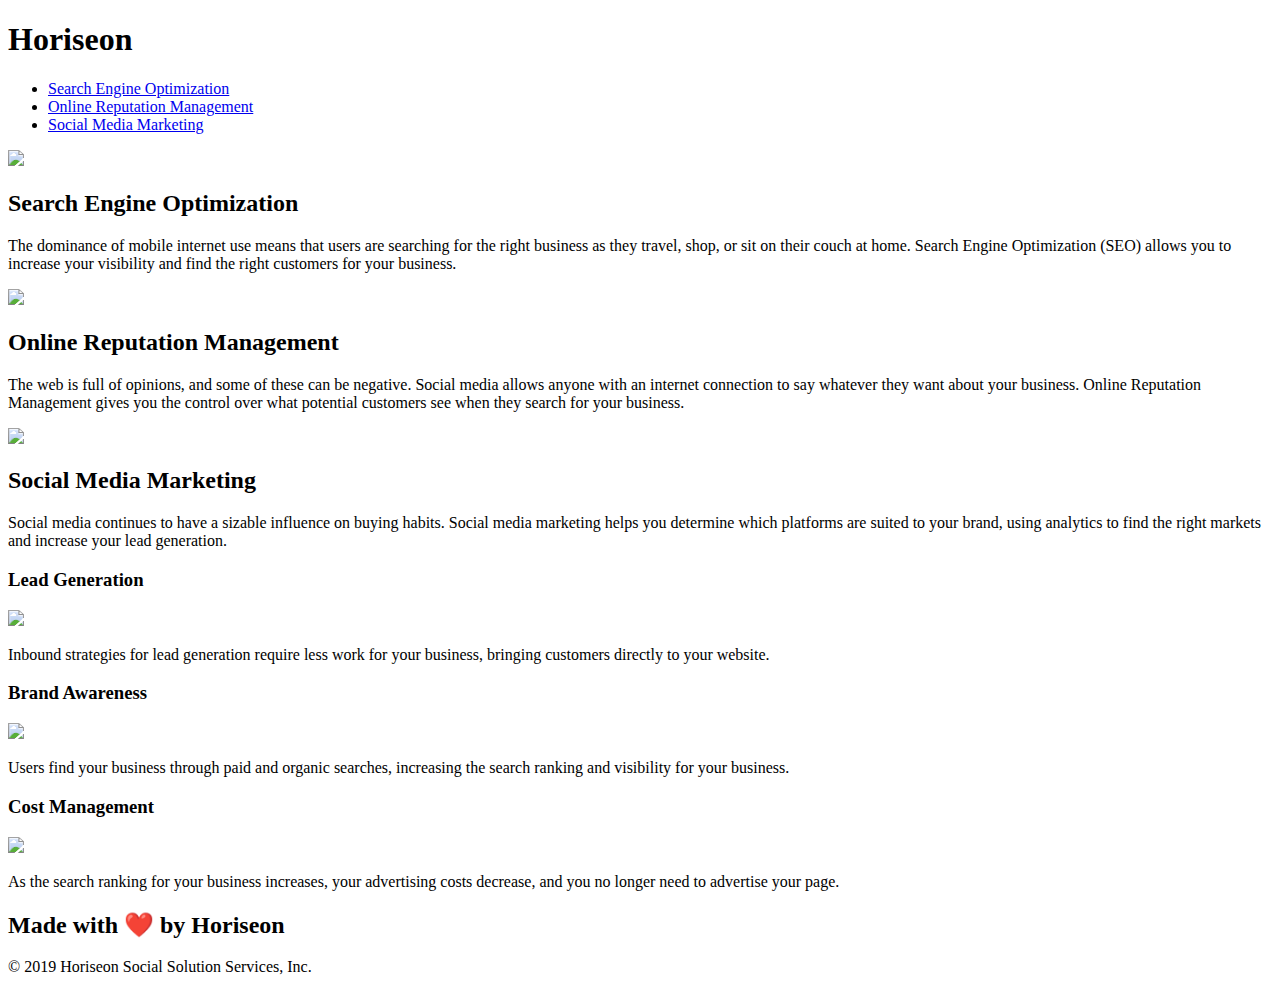
==== Develop/index.html @ c668e1ab "initial cloning of files" ====
<!DOCTYPE html>
<html lang="en-us">

<head>
    <meta charset="UTF-8" />
    <link rel="stylesheet" href="./assets/css/style.css">
    <title>website</title>
</head>

<body>
    <div class="header">
        <h1>Hori<span class="seo">seo</span>n</h1>
        <div>
            <ul>
                <li>
                    <a href="#search-engine-optimization">Search Engine Optimization</a>
                </li>
                <li>
                    <a href="#online-reputation-management">Online Reputation Management</a>
                </li>
                <li>
                    <a href="#social-media-marketing">Social Media Marketing</a>
                </li>
            </ul>
        </div>
    </div>
    <div class="hero"></div>
    <div class="content">
        <div id="search-engine-optimization" class="search-engine-optimization">
            <img src="./assets/images/search-engine-optimization.jpg" class="float-left" />
            <h2>Search Engine Optimization</h2>
            <p>
                The dominance of mobile internet use means that users are searching for the right business as they travel, shop, or sit on their couch at home. Search Engine Optimization (SEO) allows you to increase your visibility and find the right customers for your business.
            </p>
        </div>
        <div id="online-reputation-management" class="online-reputation-management">
            <img src="./assets/images/online-reputation-management.jpg" class="float-right" />
            <h2>Online Reputation Management</h2>
            <p>
                The web is full of opinions, and some of these can be negative. Social media allows anyone with an internet connection to say whatever they want about your business. Online Reputation Management gives you the control over what potential customers see when they search for your business.
            </p>
        </div>
        <div id="social-media-marketing" class="social-media-marketing">
            <img src="./assets/images/social-media-marketing.jpg" class="float-left" />
            <h2>Social Media Marketing</h2>
            <p>
                Social media continues to have a sizable influence on buying habits. Social media marketing helps you determine which platforms are suited to your brand, using analytics to find the right markets and increase your lead generation.
            </p>
        </div>
    </div>
    <div class="benefits">
        <div class="benefit-lead">
            <h3>Lead Generation</h3>
            <img src="./assets/images/lead-generation.png" />
            <p>
                Inbound strategies for lead generation require less work for your business, bringing customers directly to your website.
            </p>
        </div>
        <div class="benefit-brand">
            <h3>Brand Awareness</h3>
            <img src="./assets/images/brand-awareness.png" />
            <p>
                Users find your business through paid and organic searches, increasing the search ranking and visibility for your business.
            </p>
        </div>
        <div class="benefit-cost">
            <h3>Cost Management</h3>
            <img src="./assets/images/cost-management.png"></img>
            <p>
                As the search ranking for your business increases, your advertising costs decrease, and you no longer need to advertise your page.
            </p>
        </div>
    </div>
    <div class="footer">
        <h2>Made with ❤️️ by Horiseon</h2>
        <p>
            &copy; 2019 Horiseon Social Solution Services, Inc.
        </p>
    </div>
</body>

</html>
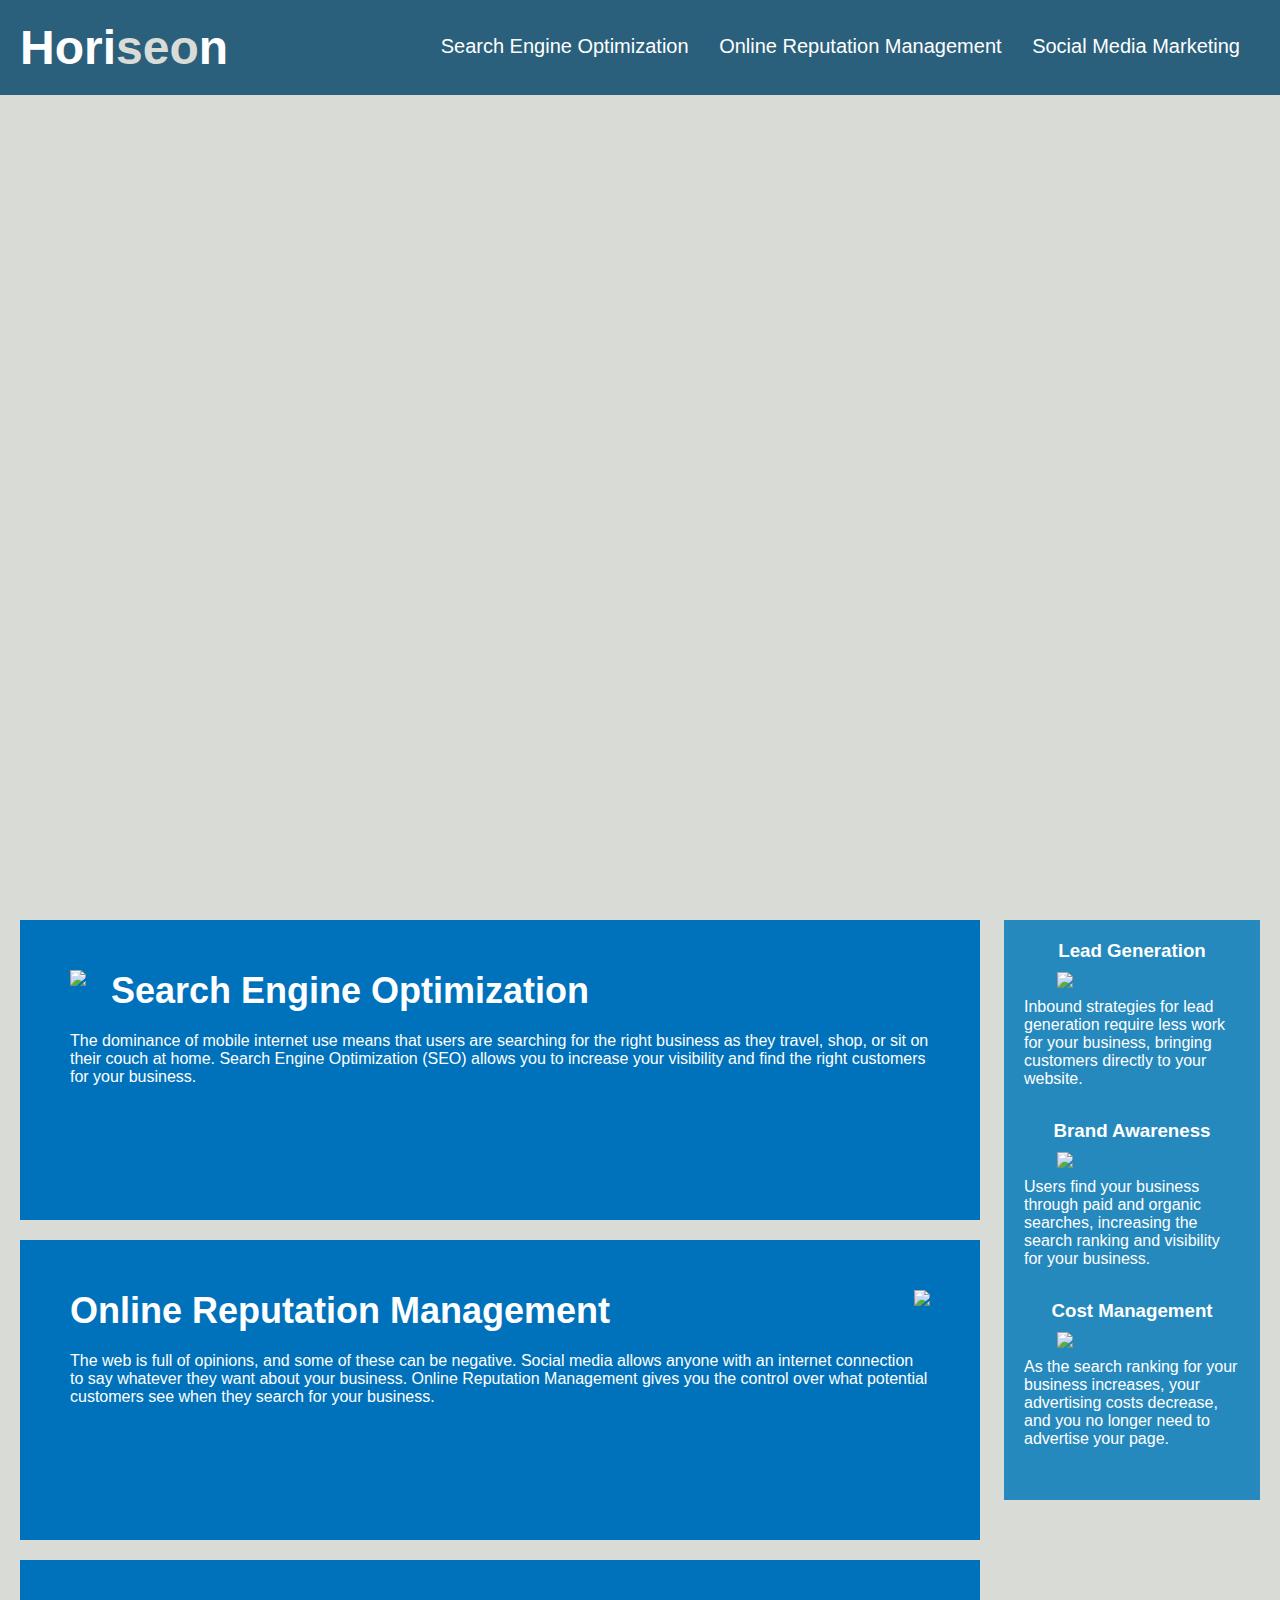
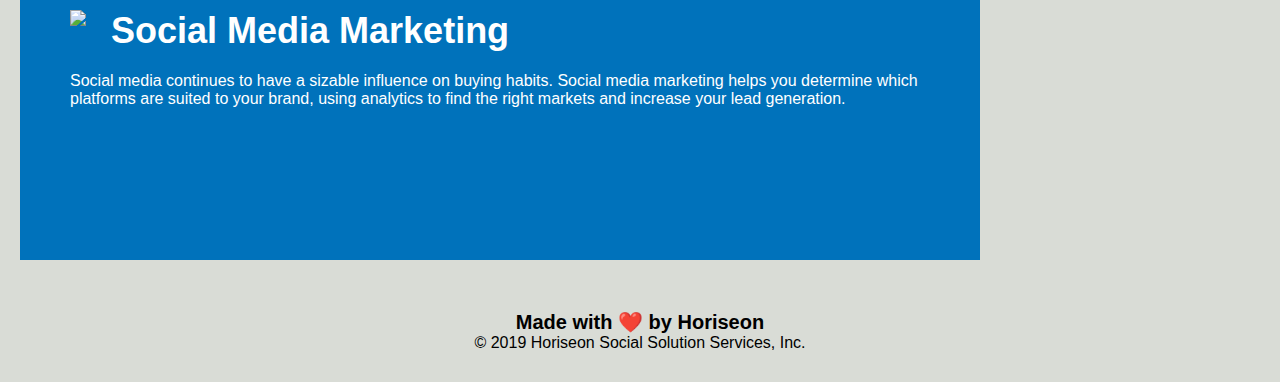
==== commit bd5504a4: "Consolidate Content section style properties" ====
--- a/Develop/index.html
+++ b/Develop/index.html
@@ -4,14 +4,17 @@
 <head>
     <meta charset="UTF-8" />
     <link rel="stylesheet" href="./assets/css/style.css">
-    <title>website</title>
+    <title>Horiseon</title>
 </head>
 
 <body>
+    <!-- header navigation -->
     <div class="header">
         <h1>Hori<span class="seo">seo</span>n</h1>
         <div>
+            <!-- navigation unordered list-->
             <ul>
+                <!-- Navigation Links-->
                 <li>
                     <a href="#search-engine-optimization">Search Engine Optimization</a>
                 </li>
@@ -24,23 +27,27 @@
             </ul>
         </div>
     </div>
+
+    <!-- Hero placement, content handled in css-->
     <div class="hero"></div>
+
+    <!-- Content section explaining what we do -->
     <div class="content">
-        <div id="search-engine-optimization" class="search-engine-optimization">
+        <div id="search-engine-optimization" class="content-section">
             <img src="./assets/images/search-engine-optimization.jpg" class="float-left" />
             <h2>Search Engine Optimization</h2>
             <p>
                 The dominance of mobile internet use means that users are searching for the right business as they travel, shop, or sit on their couch at home. Search Engine Optimization (SEO) allows you to increase your visibility and find the right customers for your business.
             </p>
         </div>
-        <div id="online-reputation-management" class="online-reputation-management">
+        <div id="online-reputation-management" class="content-section">
             <img src="./assets/images/online-reputation-management.jpg" class="float-right" />
             <h2>Online Reputation Management</h2>
             <p>
                 The web is full of opinions, and some of these can be negative. Social media allows anyone with an internet connection to say whatever they want about your business. Online Reputation Management gives you the control over what potential customers see when they search for your business.
             </p>
         </div>
-        <div id="social-media-marketing" class="social-media-marketing">
+        <div id="social-media-marketing" class="content-section">
             <img src="./assets/images/social-media-marketing.jpg" class="float-left" />
             <h2>Social Media Marketing</h2>
             <p>
@@ -48,6 +55,8 @@
             </p>
         </div>
     </div>
+
+    <!-- Benefits right side bar -->
     <div class="benefits">
         <div class="benefit-lead">
             <h3>Lead Generation</h3>
@@ -71,6 +80,8 @@
             </p>
         </div>
     </div>
+
+    <!-- Footer -->
     <div class="footer">
         <h2>Made with ❤️️ by Horiseon</h2>
         <p>
--- a/Develop/assets/css/style.css
+++ b/Develop/assets/css/style.css
@@ -0,0 +1,180 @@
+* {
+    box-sizing: border-box;
+    padding: 0;
+    margin: 0;
+}
+
+/* Body Styles */
+body {
+    background-color: #d9dcd6;
+}
+
+a {
+    color: #ffffff;
+    text-decoration: none;
+}
+
+p {
+    font-size: 16px;
+}
+
+/* End Body Styles */
+
+/* Header styles */
+.header {
+    padding: 20px;
+    font-family: 'Trebuchet MS', 'Lucida Sans Unicode', 'Lucida Grande', 'Lucida Sans', Arial, sans-serif;
+    background-color: #2a607c;
+    color: #ffffff;
+}
+
+.header h1 {
+    display: inline-block;
+    font-size: 48px;
+}
+
+.header h1 .seo {
+    color: #d9dcd6;
+}
+
+.header div {
+    padding-top: 15px;
+    margin-right: 20px;
+    float: right;
+    font-family: 'Gill Sans', 'Gill Sans MT', Calibri, 'Trebuchet MS', sans-serif;
+    font-size: 20px;
+}
+
+.header div ul {
+    list-style-type: none;
+}
+
+.header div ul li {
+    display: inline-block;
+    margin-left: 25px;
+}
+/* End Header Styles*/
+
+/* Hero Style */
+.hero {
+    height: 800px;
+    width: 100%;
+    margin-bottom: 25px;
+    background-image: url("../images/digital-marketing-meeting.jpg");
+    background-size: cover;
+    background-position: center;
+}
+/* End Hero Style */
+
+/* Utility styles */
+.float-left {
+    float: left;
+    margin-right: 25px;
+}
+
+.float-right {
+    float: right;
+    margin-left: 25px;
+}
+/*End Utility Styles */
+
+/* Content section style */
+.content {
+    width: 75%;
+    display: inline-block;
+    margin-left: 20px;
+}
+
+.content-section {
+    margin-bottom: 20px;
+    padding: 50px;
+    height: 300px;
+    font-family: 'Gill Sans', 'Gill Sans MT', Calibri, 'Trebuchet MS', sans-serif;
+    background-color: #0072bb;
+    color: #ffffff;
+}
+
+.content-section img {
+    max-height: 200px;
+}
+
+.content-section h2 {
+    margin-bottom: 20px;
+    font-size: 36px;
+}
+/* End Content section Style */
+
+/* Benefits right side bar styles */
+.benefits {
+    margin-right: 20px;
+    padding: 20px;
+    clear: both;
+    float: right;
+    width: 20%;
+    height: 100%;
+    font-family: 'Gill Sans', 'Gill Sans MT', Calibri, 'Trebuchet MS', sans-serif;
+    background-color: #2589bd;
+}
+
+.benefit-lead {
+    margin-bottom: 32px;
+    color: #ffffff;
+}
+
+.benefit-brand {
+    margin-bottom: 32px;
+    color: #ffffff;
+}
+
+.benefit-cost {
+    margin-bottom: 32px;
+    color: #ffffff;
+}
+
+.benefit-lead h3 {
+    margin-bottom: 10px;
+    text-align: center;
+}
+
+.benefit-brand h3 {
+    margin-bottom: 10px;
+    text-align: center;
+}
+
+.benefit-cost h3 {
+    margin-bottom: 10px;
+    text-align: center;
+}
+
+.benefit-lead img {
+    display: block;
+    margin: 10px auto;
+    max-width: 150px;
+}
+
+.benefit-brand img {
+    display: block;
+    margin: 10px auto;
+    max-width: 150px;
+}
+
+.benefit-cost img {
+    display: block;
+    margin: 10px auto;
+    max-width: 150px;
+}
+
+/*End Benefits style */
+
+/* Footer Styles */
+.footer {
+    padding: 30px;
+    clear: both;
+    font-family: 'Trebuchet MS', 'Lucida Sans Unicode', 'Lucida Grande', 'Lucida Sans', Arial, sans-serif;
+    text-align: center;
+}
+
+.footer h2 {
+    font-size: 20px;
+}
+/* End Footer Styles */
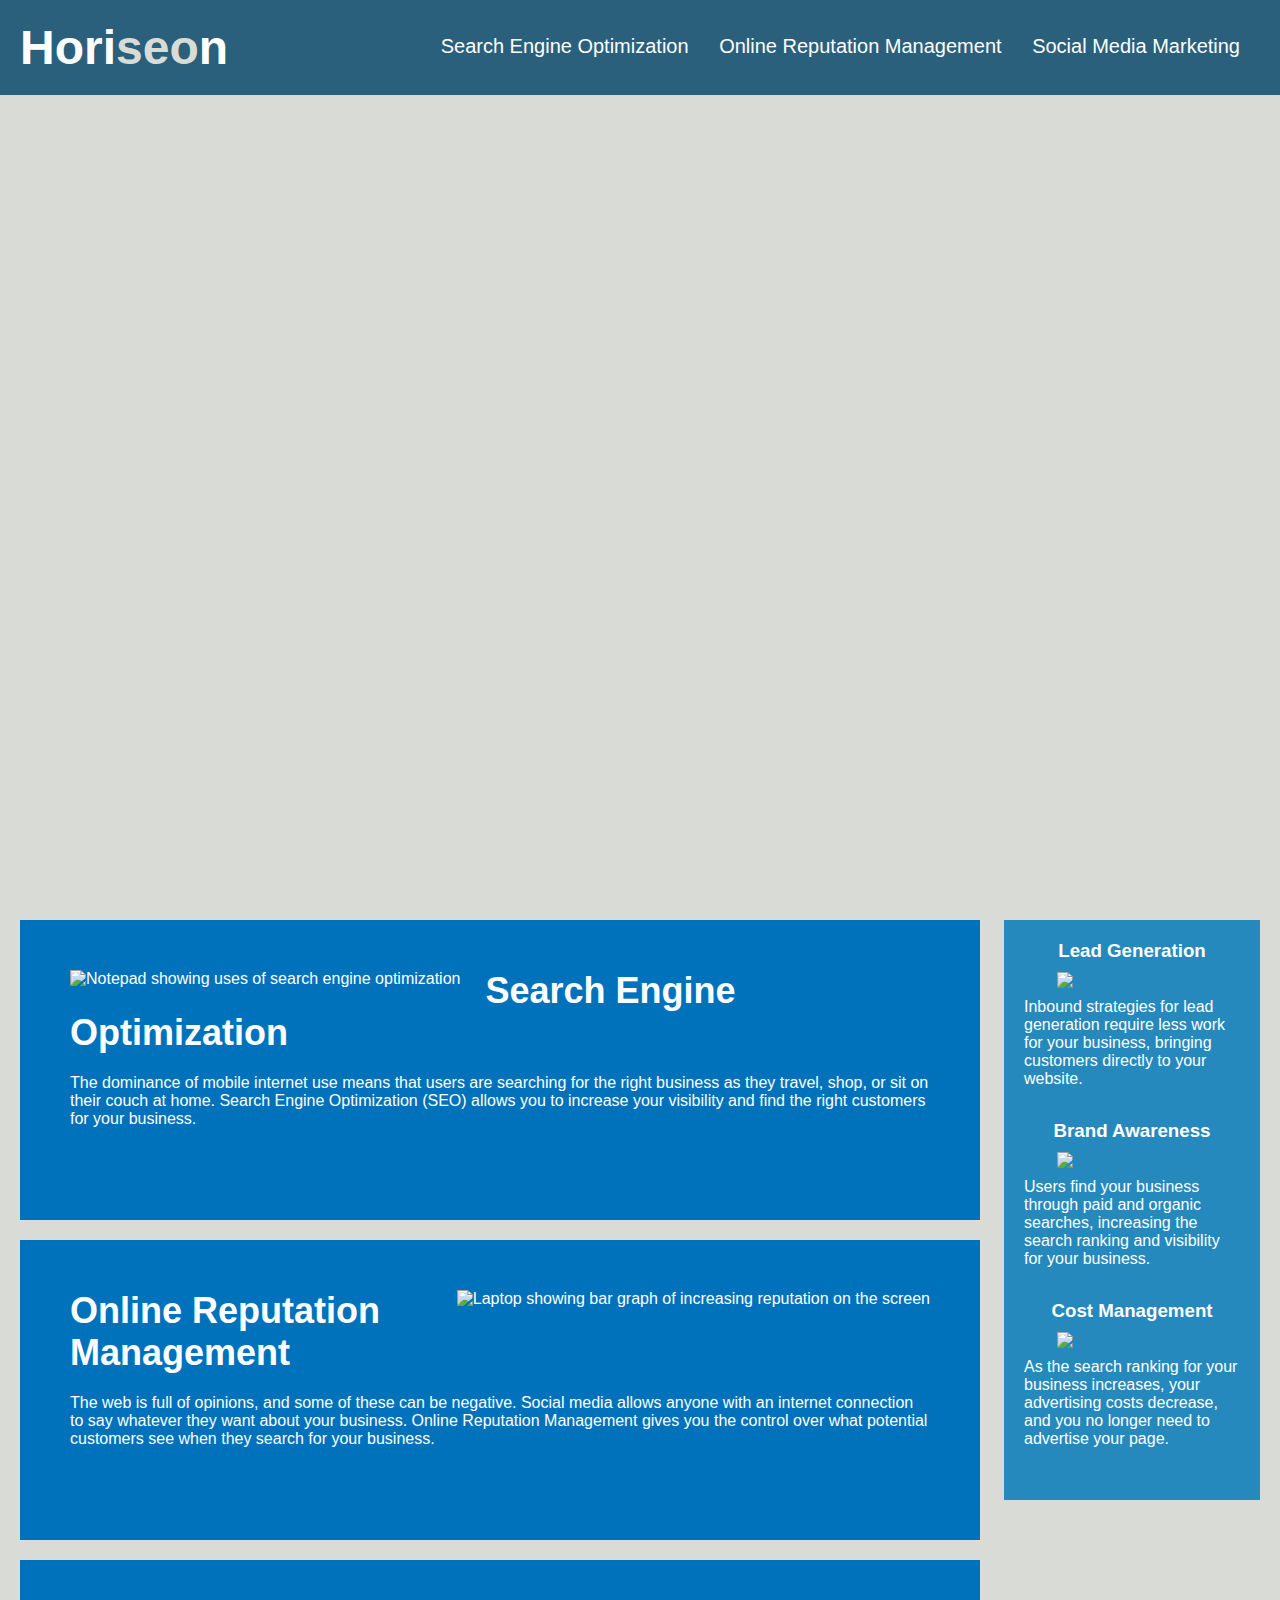
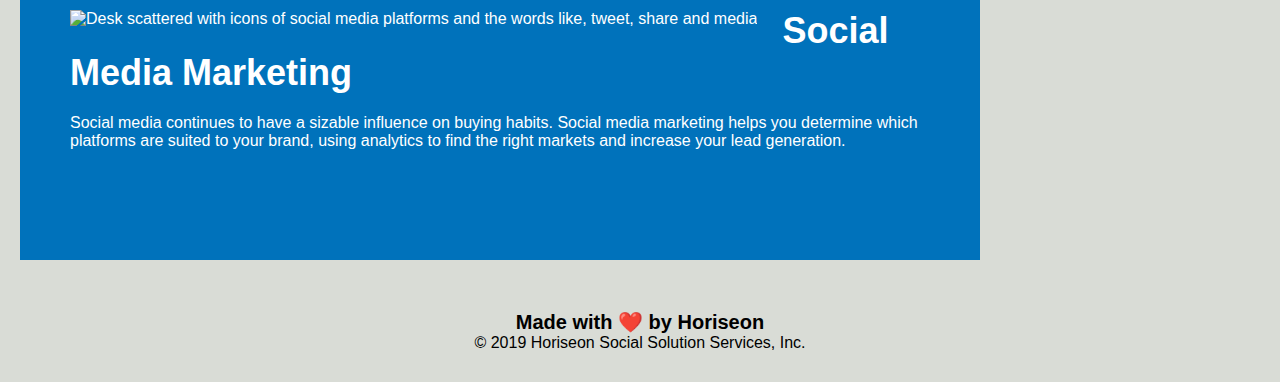
==== commit 232706cc: "Add alt attributes to content section images" ====
--- a/Develop/index.html
+++ b/Develop/index.html
@@ -34,21 +34,21 @@
     <!-- Content section explaining what we do -->
     <div class="content">
         <div id="search-engine-optimization" class="content-section">
-            <img src="./assets/images/search-engine-optimization.jpg" class="float-left" />
+            <img src="./assets/images/search-engine-optimization.jpg" alt="Notepad showing uses of search engine optimization" class="float-left" />
             <h2>Search Engine Optimization</h2>
             <p>
                 The dominance of mobile internet use means that users are searching for the right business as they travel, shop, or sit on their couch at home. Search Engine Optimization (SEO) allows you to increase your visibility and find the right customers for your business.
             </p>
         </div>
         <div id="online-reputation-management" class="content-section">
-            <img src="./assets/images/online-reputation-management.jpg" class="float-right" />
+            <img src="./assets/images/online-reputation-management.jpg" alt="Laptop showing bar graph of increasing reputation on the screen" class="float-right" />
             <h2>Online Reputation Management</h2>
             <p>
                 The web is full of opinions, and some of these can be negative. Social media allows anyone with an internet connection to say whatever they want about your business. Online Reputation Management gives you the control over what potential customers see when they search for your business.
             </p>
         </div>
         <div id="social-media-marketing" class="content-section">
-            <img src="./assets/images/social-media-marketing.jpg" class="float-left" />
+            <img src="./assets/images/social-media-marketing.jpg" alt="Desk scattered with icons of social media platforms and the words like, tweet, share and media" class="float-left" />
             <h2>Social Media Marketing</h2>
             <p>
                 Social media continues to have a sizable influence on buying habits. Social media marketing helps you determine which platforms are suited to your brand, using analytics to find the right markets and increase your lead generation.
@@ -58,21 +58,21 @@
 
     <!-- Benefits right side bar -->
     <div class="benefits">
-        <div class="benefit-lead">
+        <div class="benefit-item">
             <h3>Lead Generation</h3>
             <img src="./assets/images/lead-generation.png" />
             <p>
                 Inbound strategies for lead generation require less work for your business, bringing customers directly to your website.
             </p>
         </div>
-        <div class="benefit-brand">
+        <div class="benefit-item">
             <h3>Brand Awareness</h3>
             <img src="./assets/images/brand-awareness.png" />
             <p>
                 Users find your business through paid and organic searches, increasing the search ranking and visibility for your business.
             </p>
         </div>
-        <div class="benefit-cost">
+        <div class="benefit-item">
             <h3>Cost Management</h3>
             <img src="./assets/images/cost-management.png"></img>
             <p>
--- a/Develop/assets/css/style.css
+++ b/Develop/assets/css/style.css
@@ -116,49 +116,17 @@
     background-color: #2589bd;
 }
 
-.benefit-lead {
+.benefit-item {
     margin-bottom: 32px;
     color: #ffffff;
 }
 
-.benefit-brand {
-    margin-bottom: 32px;
-    color: #ffffff;
-}
-
-.benefit-cost {
-    margin-bottom: 32px;
-    color: #ffffff;
-}
-
-.benefit-lead h3 {
+.benefit-item h3 {
     margin-bottom: 10px;
     text-align: center;
 }
 
-.benefit-brand h3 {
-    margin-bottom: 10px;
-    text-align: center;
-}
-
-.benefit-cost h3 {
-    margin-bottom: 10px;
-    text-align: center;
-}
-
-.benefit-lead img {
-    display: block;
-    margin: 10px auto;
-    max-width: 150px;
-}
-
-.benefit-brand img {
-    display: block;
-    margin: 10px auto;
-    max-width: 150px;
-}
-
-.benefit-cost img {
+.benefit-item img {
     display: block;
     margin: 10px auto;
     max-width: 150px;
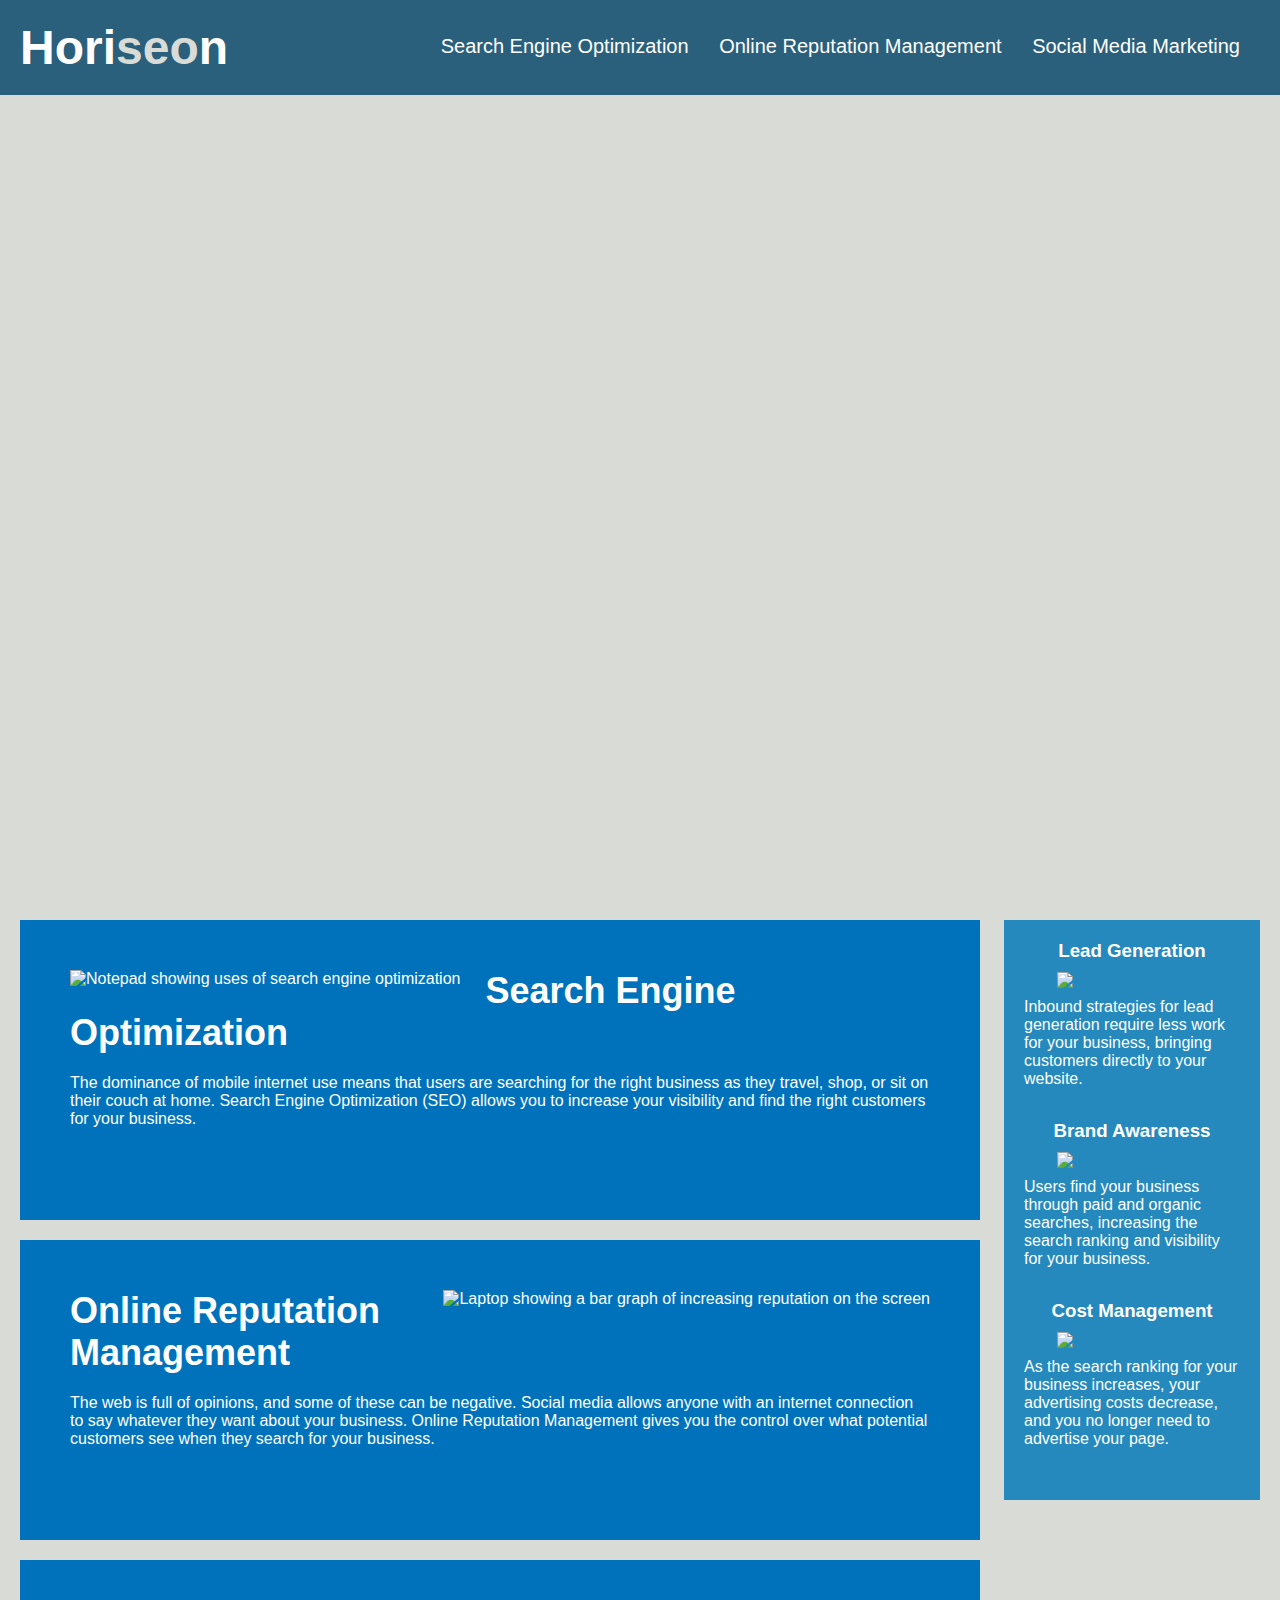
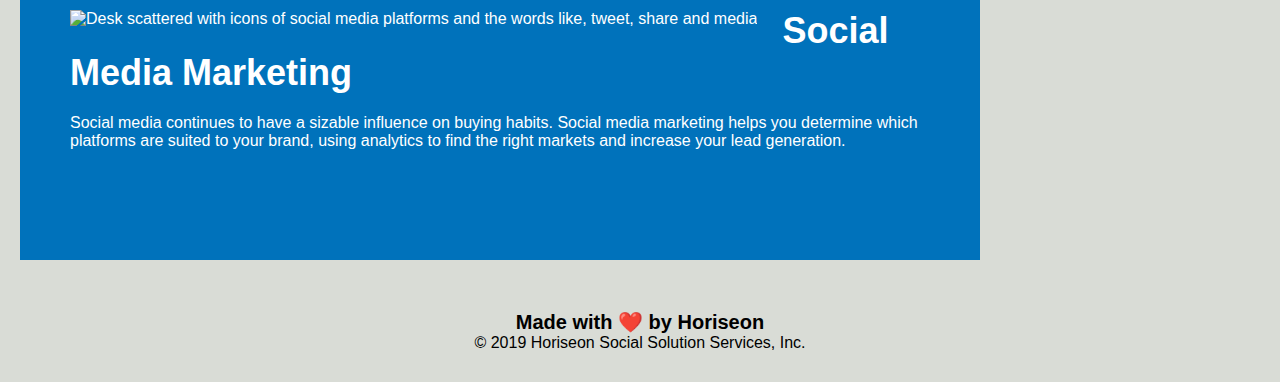
==== commit b461ecb7: "reorganize files to root folder from develop" ====
--- a/Develop/index.html
+++ b/Develop/index.html
@@ -41,7 +41,7 @@
             </p>
         </div>
         <div id="online-reputation-management" class="content-section">
-            <img src="./assets/images/online-reputation-management.jpg" alt="Laptop showing bar graph of increasing reputation on the screen" class="float-right" />
+            <img src="./assets/images/online-reputation-management.jpg" alt="Laptop showing a bar graph of increasing reputation on the screen" class="float-right" />
             <h2>Online Reputation Management</h2>
             <p>
                 The web is full of opinions, and some of these can be negative. Social media allows anyone with an internet connection to say whatever they want about your business. Online Reputation Management gives you the control over what potential customers see when they search for your business.
